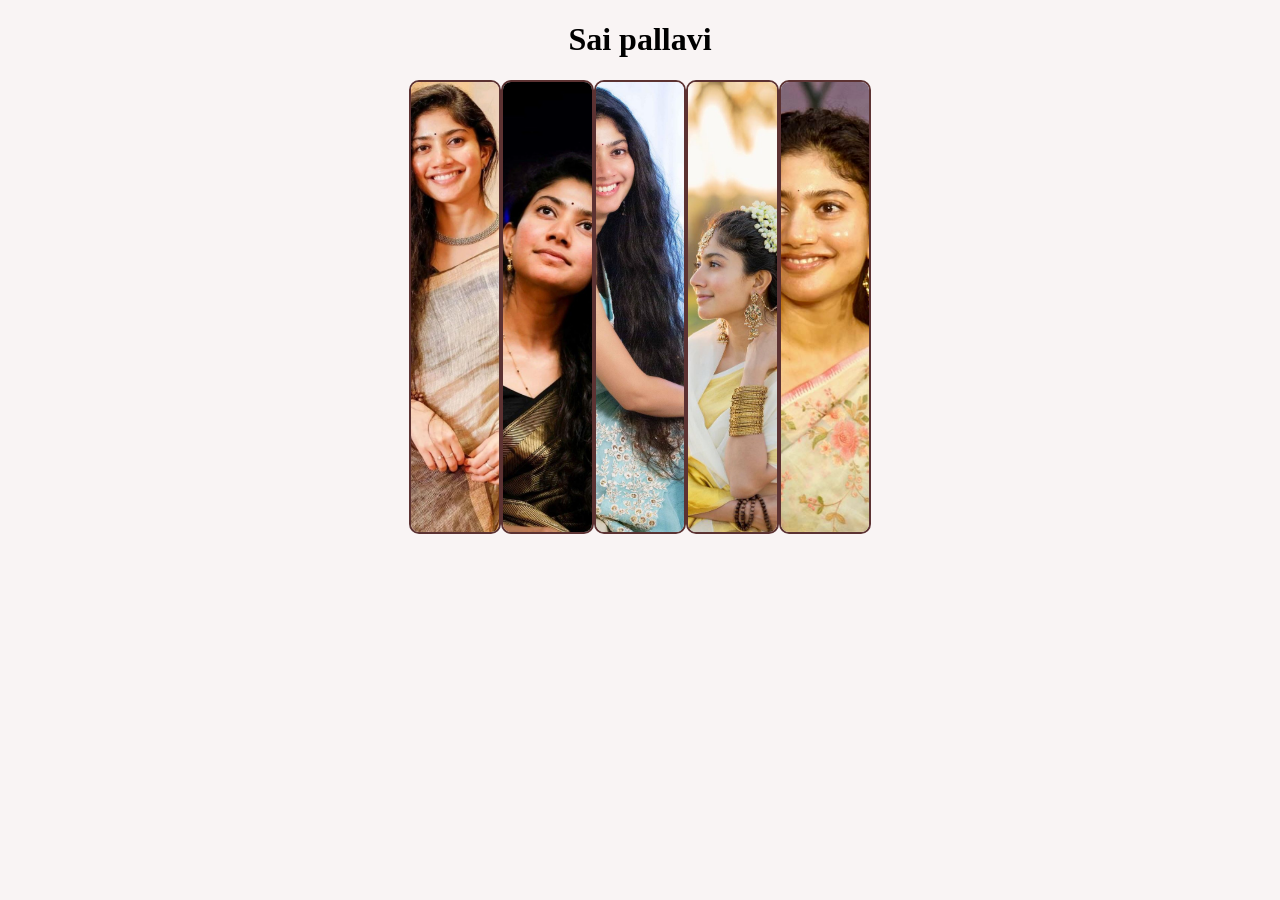
==== slidshow.html @ 9672a35d "Changesuploaded" ====
<!DOCTYPE html>
<html lang="en">
<head>
    <meta charset="UTF-8">
    <meta name="viewport" content="width=device-width, initial-scale=1.0">
    <title>Document</title>
    <style>
        .container{
            width: 70%;
            height: 450px;
            display: flex;
            justify-content: center;
          
        }
        body{
            background-color: rgba(228, 204, 204, 0.205);
        }
        .container img{
            width: 10%;
            height: 100%;
            object-fit: cover;
            border-radius: 10px;
            border: 2px solid rgb(92, 50, 50);
            transition: all ease-in-out 0.5s;
        }
        .container img:hover{
            width: 25%;
        }
    </style>
</head>
<body><center>
    <h1>Sai pallavi</h1>
    <div class="container">
        <img src="sai.jpg" alt="">
        <img src="sai-pallavi-01.jpg" alt="">
        <img src="Sai-Pallavi2.jpg" alt="">
        <img src="sai-pallavi3.jpg" alt="">
        <img src="Sai-Pallavi4.jpg" alt="">
    </div>
</center>
</body>
</html>
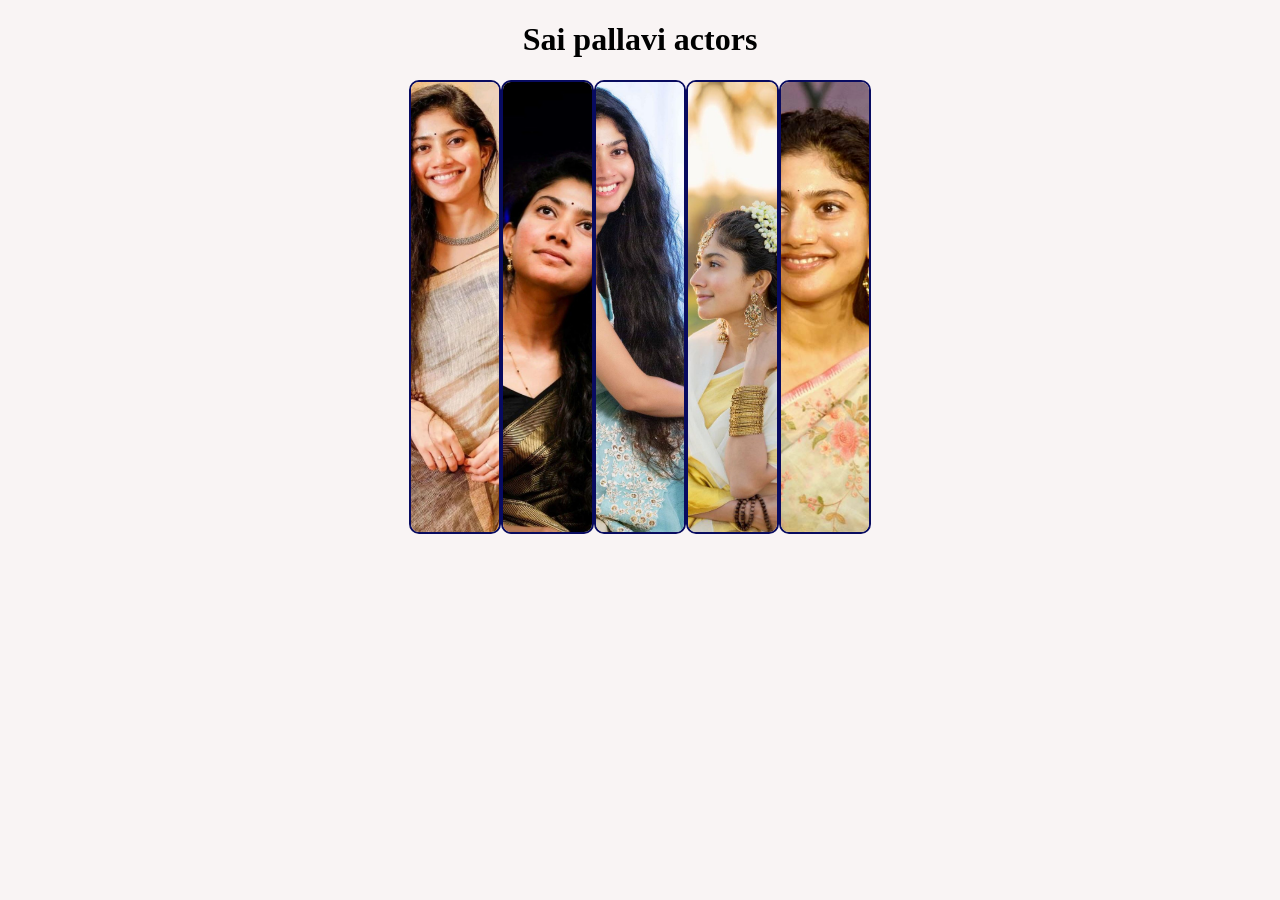
==== commit a753a148: "newchanges uploadesd" ====
--- a/slidshow.html
+++ b/slidshow.html
@@ -3,7 +3,7 @@
 <head>
     <meta charset="UTF-8">
     <meta name="viewport" content="width=device-width, initial-scale=1.0">
-    <title>Document</title>
+    <title>Animations</title>
     <style>
         .container{
             width: 70%;
@@ -20,7 +20,7 @@
             height: 100%;
             object-fit: cover;
             border-radius: 10px;
-            border: 2px solid rgb(92, 50, 50);
+            border: 2px solid rgb(8, 11, 96);
             transition: all ease-in-out 0.5s;
         }
         .container img:hover{
@@ -29,7 +29,7 @@
     </style>
 </head>
 <body><center>
-    <h1>Sai pallavi</h1>
+    <h1>Sai pallavi actors</h1>
     <div class="container">
         <img src="sai.jpg" alt="">
         <img src="sai-pallavi-01.jpg" alt="">
